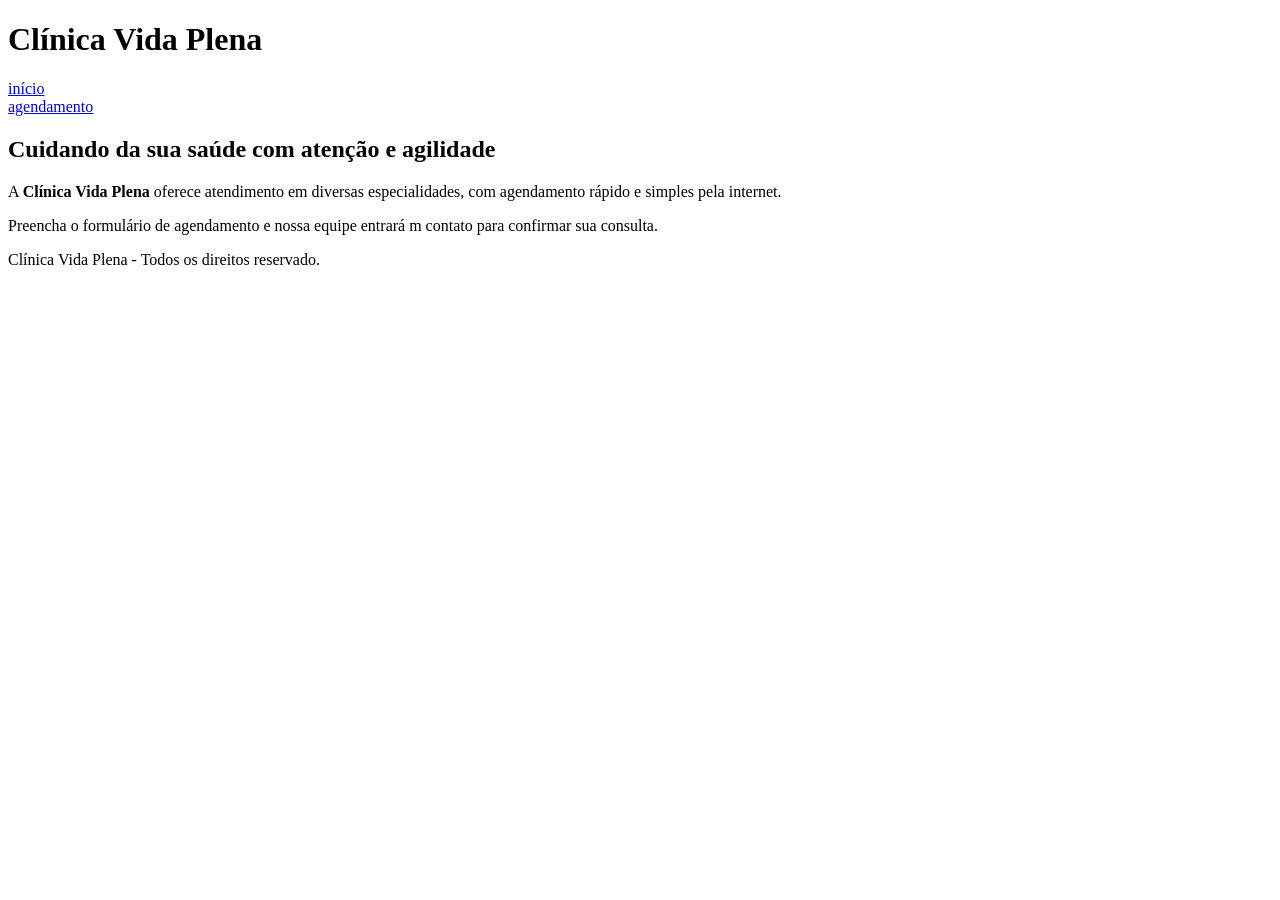
==== index.html @ f8579d25 "Cópia do projeto Clínica Vida Plena" ====
<!DOCTYPE html>
<html lang="pt-BR">

<head>
    <meta charset="UTF-8">
    <meta name="viewport" content="width=, initial-scale=1.0">
    <title>Document</title>
</head>

<body>
    <header>
        <h1>Clínica Vida Plena</h1>
        <nav>
            <a href="index.html">início</a><br>
            <a href="agendamento.html">agendamento</a>
        </nav>
    </header>
    <main>
        <h2>Cuidando da sua saúde com atenção e agilidade</h2>
        <p>
            A <strong>Clínica Vida Plena</strong> oferece atendimento em diversas especialidades, com agendamento rápido
            e simples pela internet.
        </p>
        <p>
            Preencha o formulário de agendamento e nossa equipe entrará m contato para confirmar sua consulta.
        </p>
    </main>
    <footer>
        <p>
            Clínica Vida Plena - Todos os direitos reservado.
        </p>
    </footer>
</body>

</html>
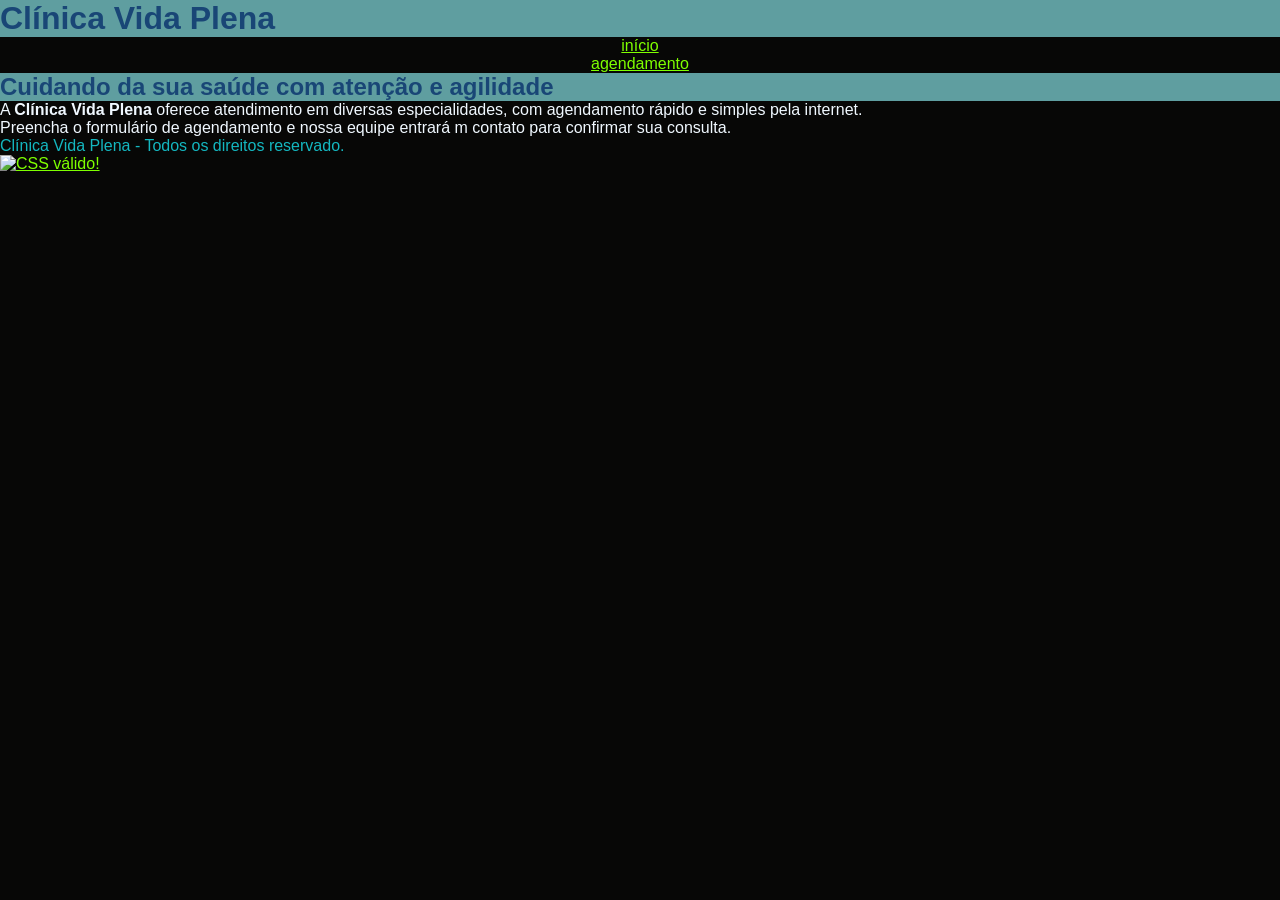
==== commit f6f61cb9: "Validação W3C concluída" ====
--- a/index.html
+++ b/index.html
@@ -5,6 +5,7 @@
     <meta charset="UTF-8">
     <meta name="viewport" content="width=, initial-scale=1.0">
     <title>Document</title>
+    <link rel="stylesheet" href="style.css">
 </head>
 
 <body>
@@ -29,6 +30,13 @@
         <p>
             Clínica Vida Plena - Todos os direitos reservado.
         </p>
+        <p>
+    <a href="https://jigsaw.w3.org/css-validator/check/referer">
+        <img style="border:0;width:88px;height:31px"
+            src="https://jigsaw.w3.org/css-validator/images/vcss-blue"
+            alt="CSS válido!" />
+    </a>
+</p>
     </footer>
 </body>
 
--- a/style.css
+++ b/style.css
@@ -0,0 +1,41 @@
+/* 1. RESET UNIVERSAL E ESTILOS BASE */
+* {
+  margin: 0;
+  padding: 0;
+  box-sizing: border-box;
+}
+
+body {
+  font-family: 'Gill Sans', 'Gill Sans MT', Calibri, 'Trebuchet MS', sans-serif;
+  background-color: rgb(7, 7, 6);
+  color: aliceblue;
+}
+
+/* 2. ELEMENTOS DE TEXTO E LINKS*/
+nav {
+  text-align: center;
+}
+
+a {
+  color: chartreuse;
+}
+
+p {
+  color: rgb(148, 255, 41);
+}
+
+/* 3. REGRA COMPARTILHADA (TÍTULOS E SUBTÍTULOS) */
+h1, h2, .subtitulo {
+  font-family: 'Helvetica', sans-serif;
+  color: #194676;
+  background-color: cadetblue;
+}
+
+/* 4. CONTEÚDO ESPECÍFICO (MAIN E FOOTER) */
+main p {
+  color: aliceblue;
+}
+
+footer p {
+  color: rgb(20, 183, 192);
+}
